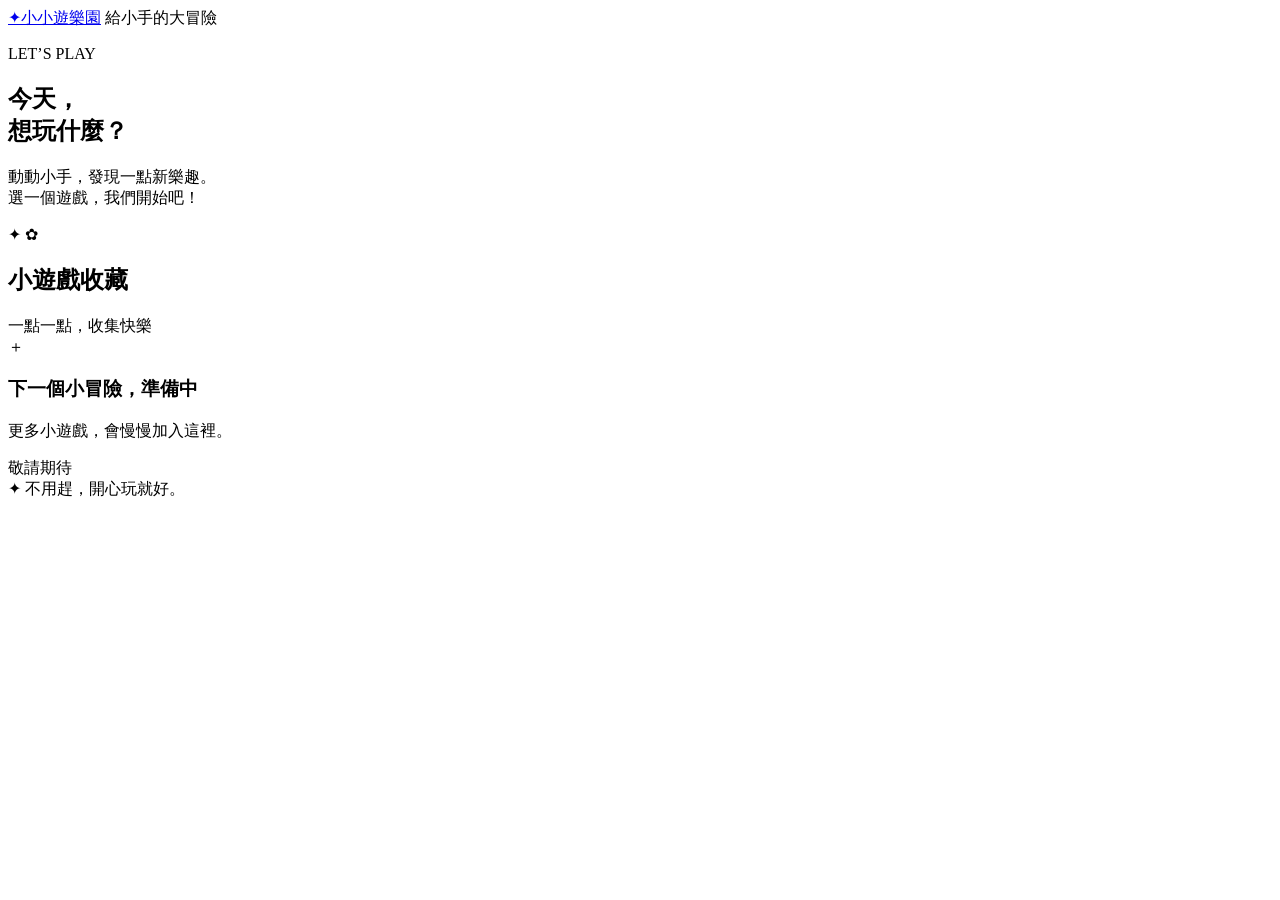
==== index.html @ 15d8ab73 "Prevent long-press text selection and context menus across games" ====
<!doctype html>
<html lang="zh-Hant">
<head>
  <meta charset="UTF-8" />
  <meta name="viewport" content="width=device-width, initial-scale=1, viewport-fit=cover" />
  <meta name="theme-color" content="#fff7e8" />
  <meta name="description" content="小小遊樂園：動動小手，一起玩小遊戲！一起玩牙醫、造型、料理和寵物洗澡，動動小手，發現新樂趣。" />
  <title>小小遊樂園 · 一起玩小遊戲</title>
  <link rel="stylesheet" href="home.css?v=10" />
<link rel="stylesheet" href="touch.css?v=26"><script src="touch.js?v=26" defer></script></head>
<body>
  <main class="home-shell">
    <header class="site-header">
      <a class="brand" href="index.html" aria-label="小小遊樂園首頁"><span class="brand-mark" aria-hidden="true">✦</span><span>小小遊樂園</span></a>
      <span class="header-note">給小手的大冒險</span>
    </header>
    <section class="welcome" aria-labelledby="welcomeTitle">
      <p class="eyebrow">LET’S PLAY</p>
      <h1 id="welcomeTitle">今天，<br />想玩<span class="highlight">什麼？</span></h1>
      <p class="welcome-copy">動動小手，發現一點新樂趣。<br />選一個遊戲，我們開始吧！</p>
      <span class="welcome-star" aria-hidden="true">✦</span>
      <span class="welcome-flower" aria-hidden="true">✿</span>
    </section>
    <section class="games-section" aria-labelledby="gamesTitle">
      <div class="section-title"><h2 id="gamesTitle">小遊戲收藏</h2><span>一點一點，收集快樂</span></div>
      <div class="games-grid" id="gamesList"></div>
      <noscript><p>先從<a href="games/dentist/">小小牙醫診所</a>開始玩吧！</p></noscript>
      <aside class="coming-soon" aria-label="更多遊戲即將加入"><span class="soon-symbol" aria-hidden="true">＋</span><div><h3>下一個小冒險，準備中</h3><p>更多小遊戲，會慢慢加入這裡。</p></div><span class="soon-badge">敬請期待</span></aside>
    </section>
    <footer><span aria-hidden="true">✦</span> 不用趕，開心玩就好。</footer>
  </main>
  <script src="home.js?v=23"></script>
</body>
</html>
---- touch.css ----
/* Keep long presses on game controls from selecting text or opening image callouts. */
html,body,body *{-webkit-user-select:none;user-select:none;-webkit-touch-callout:none}
input,textarea,[contenteditable]:not([contenteditable="false"]),[contenteditable]:not([contenteditable="false"]) *{-webkit-user-select:text;user-select:text;-webkit-touch-callout:default}
img,svg{-webkit-user-drag:none}
button,a,[role="button"]{touch-action:manipulation}
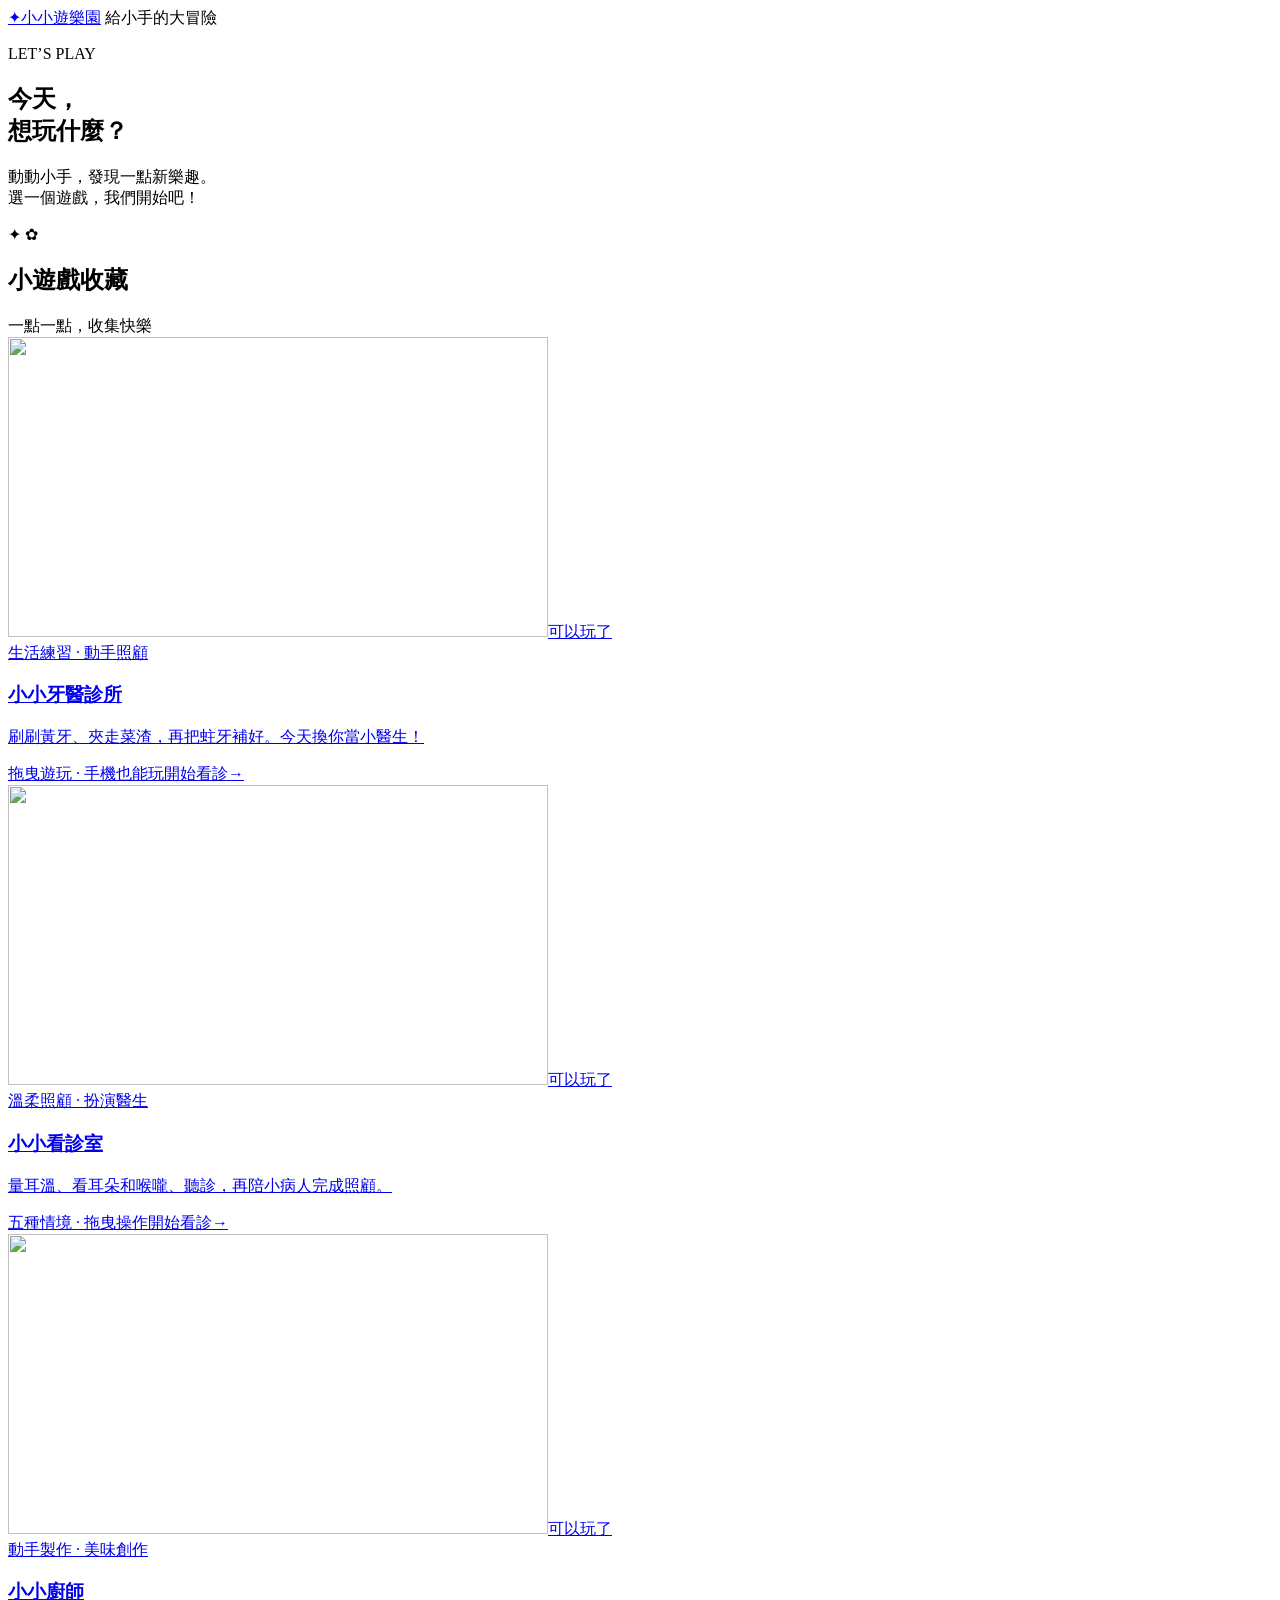
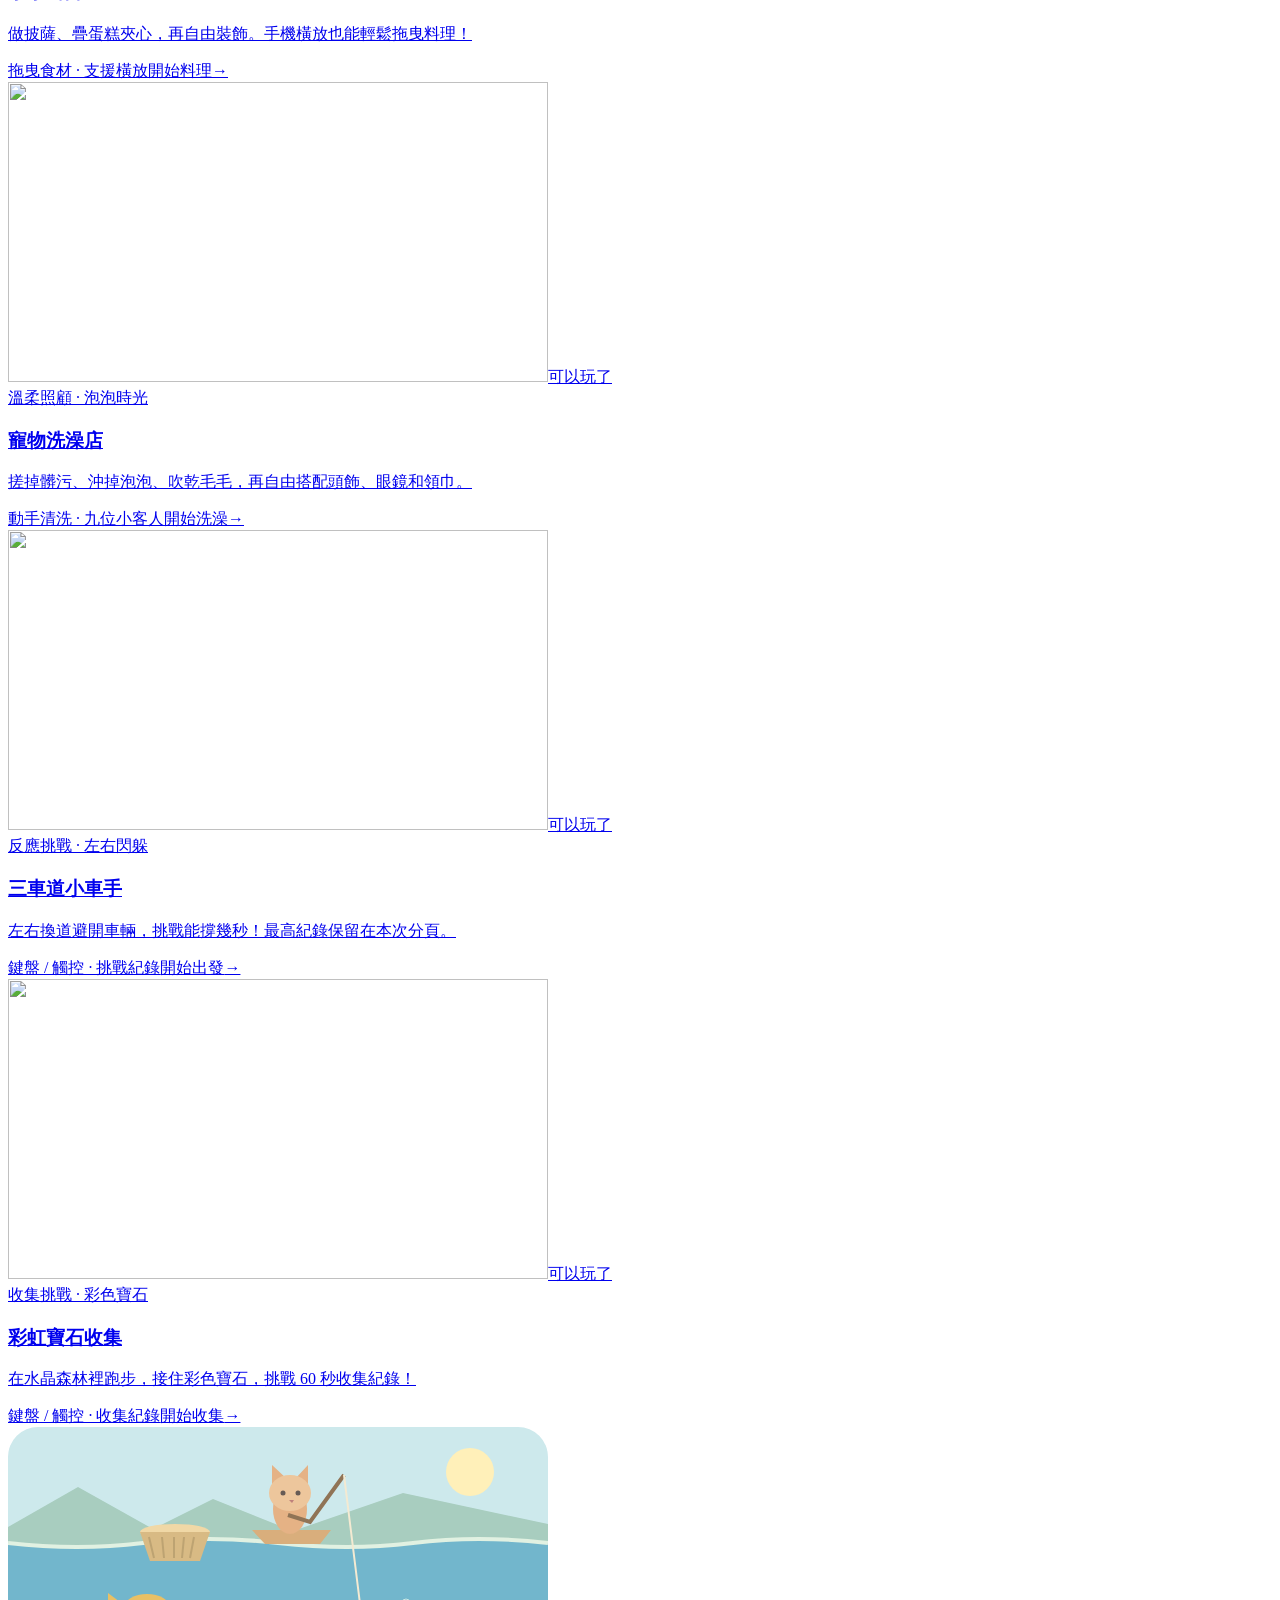
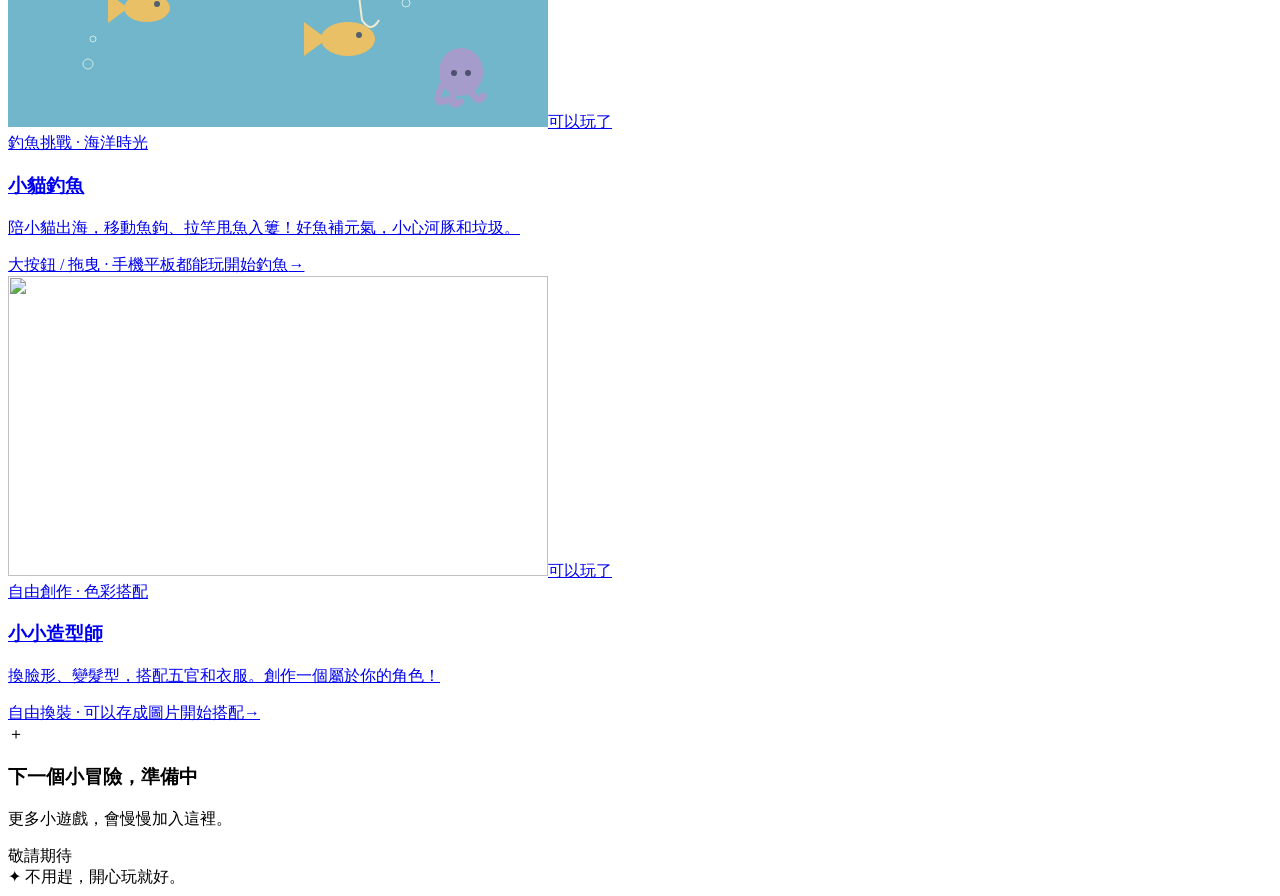
==== commit e62635d1: "Add original illustrated touch-friendly cat fishing game" ====
--- a/index.html
+++ b/index.html
@@ -29,6 +29,6 @@
     </section>
     <footer><span aria-hidden="true">✦</span> 不用趕，開心玩就好。</footer>
   </main>
-  <script src="home.js?v=23"></script>
+  <script src="home.js?v=29"></script>
 </body>
 </html>
--- a/touch.css
+++ b/touch.css
@@ -3,3 +3,6 @@
 input,textarea,[contenteditable]:not([contenteditable="false"]),[contenteditable]:not([contenteditable="false"]) *{-webkit-user-select:text;user-select:text;-webkit-touch-callout:default}
 img,svg{-webkit-user-drag:none}
 button,a,[role="button"]{touch-action:manipulation}
+
+/* Pair labels with large pictures, including on small touch screens. */
+.menu-icon{display:inline-flex;align-items:center;justify-content:center;flex-shrink:0;font-size:1.65em;line-height:1.2;vertical-align:middle;margin-right:5px;pointer-events:none}.menu-icon svg{display:block;width:44px;height:39px}.tab:has(.menu-icon),.wear-tab:has(.menu-icon){display:flex;align-items:center;justify-content:center;gap:3px}.chef-game .tab:has(.menu-icon){flex-direction:column}.chef-game .menu-icon{margin:0}.difficulty button:has(.menu-icon){display:inline-flex;align-items:center;justify-content:center;padding:5px 10px}.difficulty .menu-icon{font-size:1.2em}.doctor-game .tab:has(.menu-icon),[data-pet]:has(.menu-icon){flex-direction:column}.doctor-game .menu-icon,[data-pet] .menu-icon{margin:0}@media(orientation:landscape) and (max-height:600px){.menu-icon{font-size:1.3em}.menu-icon svg{width:26px;height:24px}.chef-game .tab:has(.menu-icon){flex-direction:row}.difficulty button:has(.menu-icon){padding:5px}.difficulty .menu-icon{margin-right:2px}}
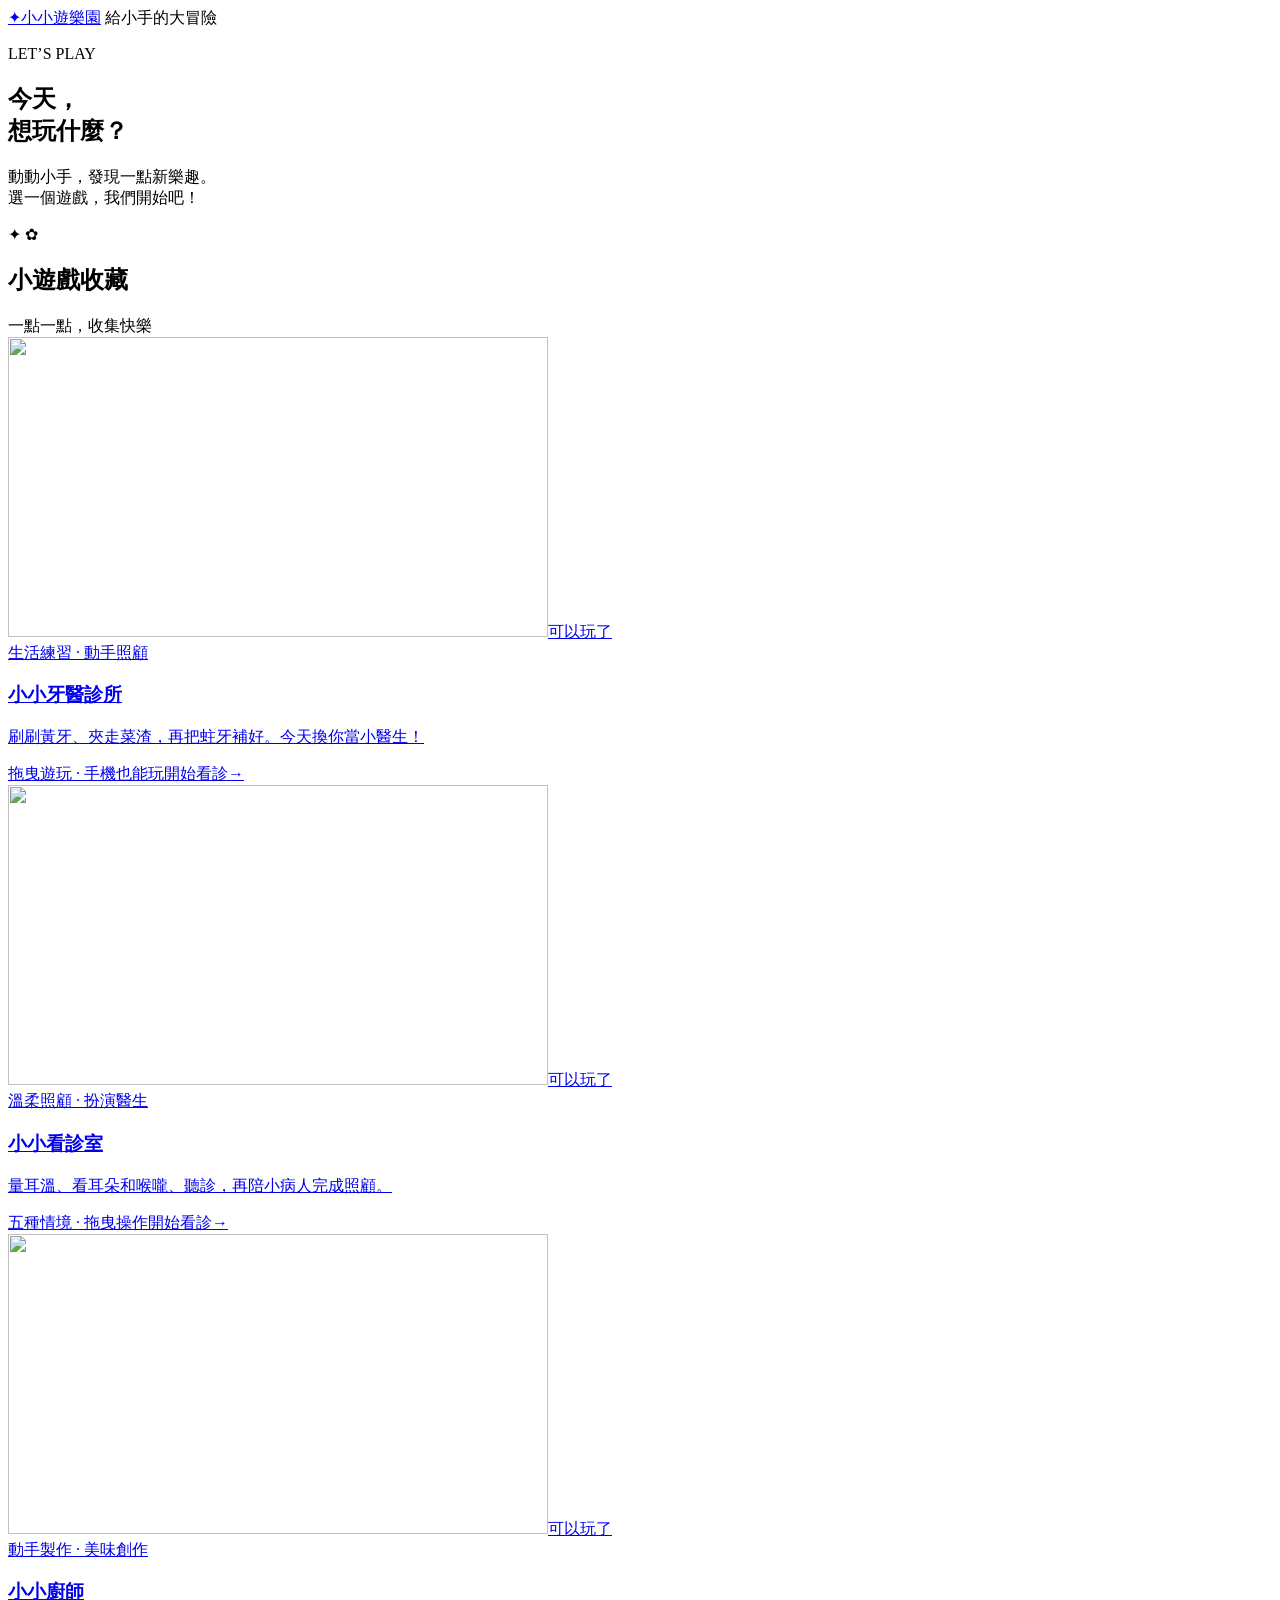
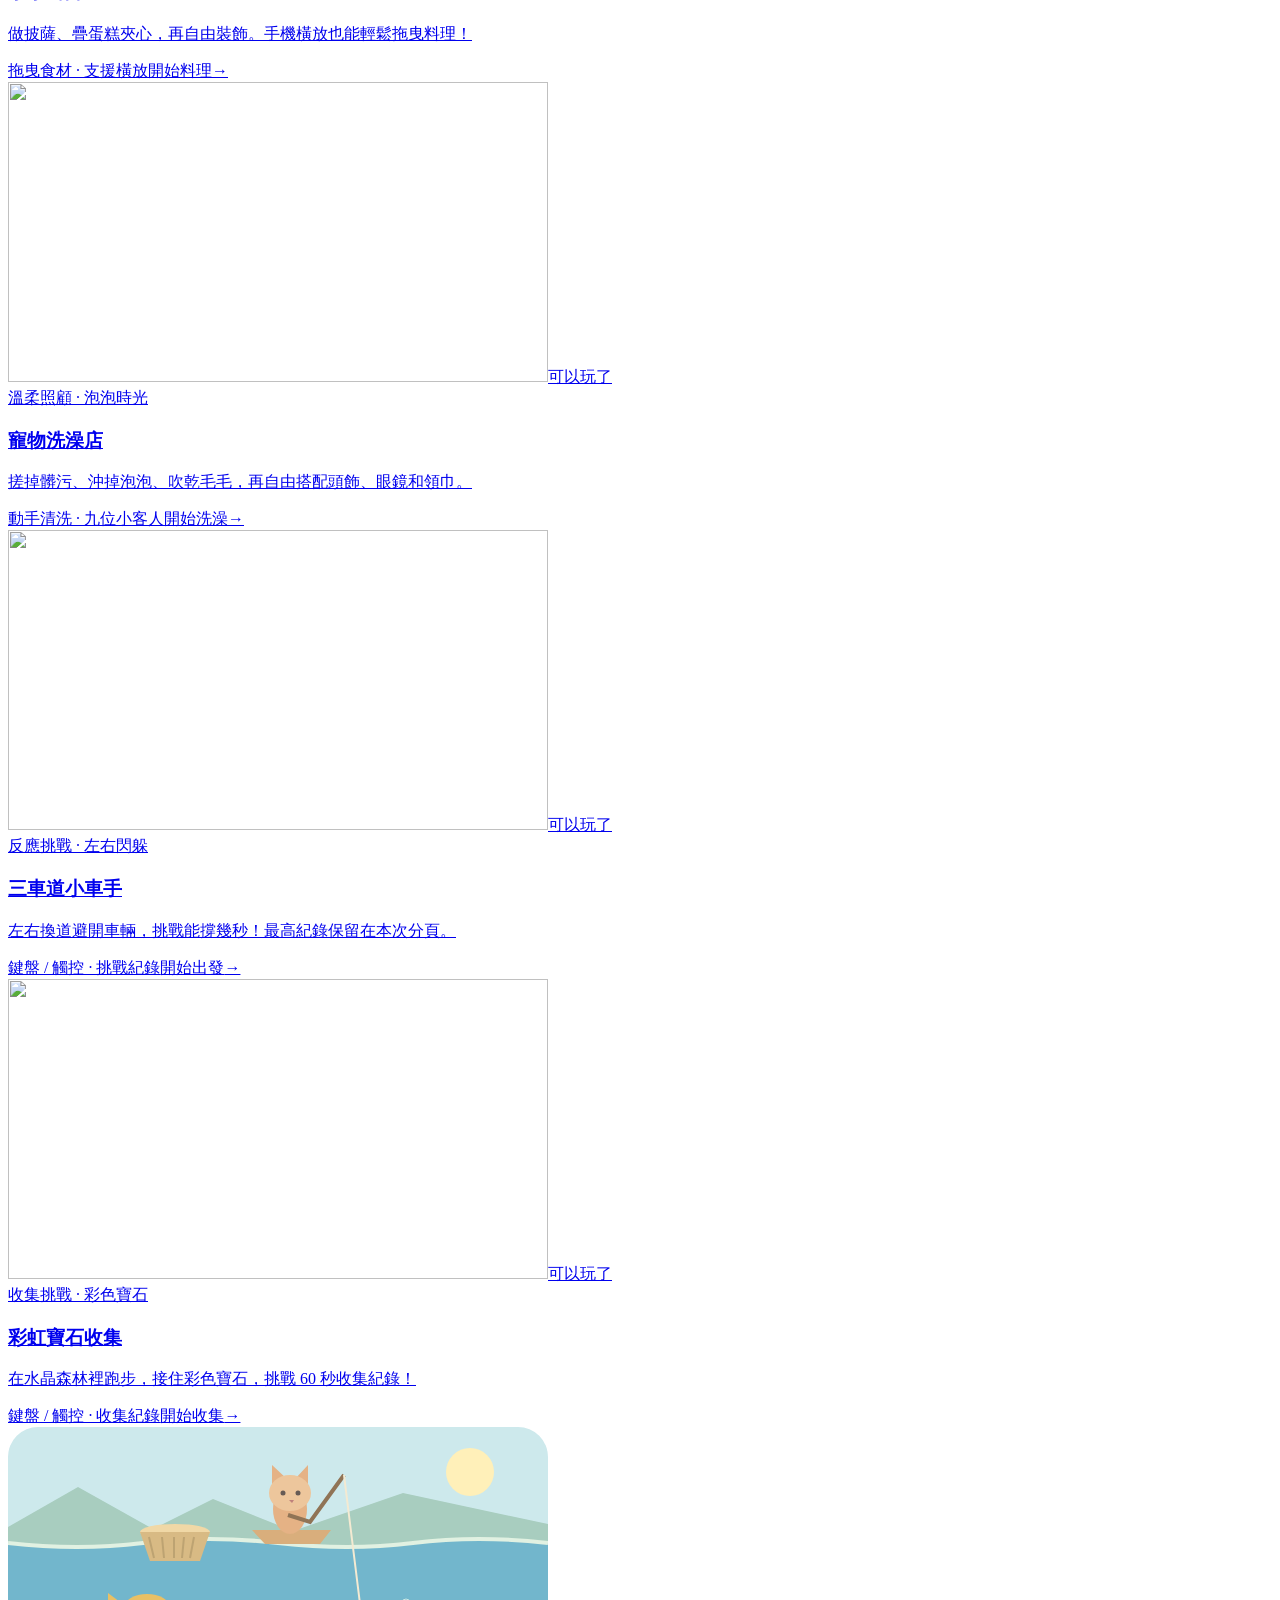
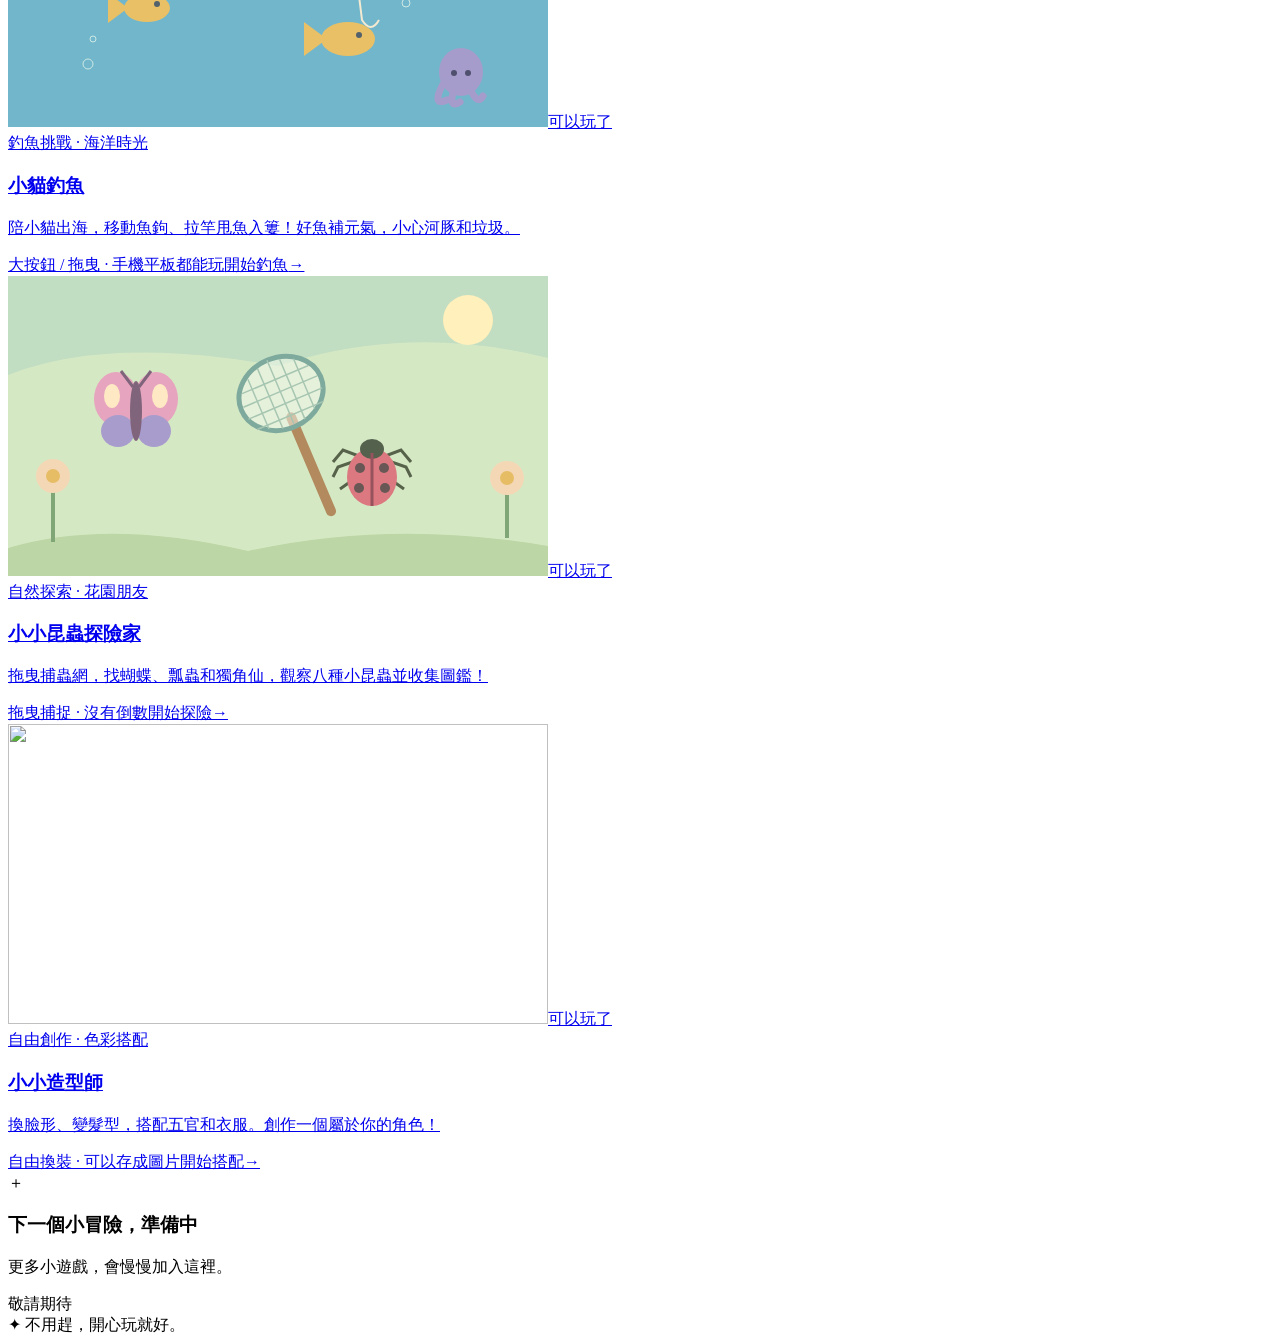
==== commit aecfc1d8: "Add touch-friendly insect garden with catch-and-release collection album" ====
--- a/index.html
+++ b/index.html
@@ -29,6 +29,6 @@
     </section>
     <footer><span aria-hidden="true">✦</span> 不用趕，開心玩就好。</footer>
   </main>
-  <script src="home.js?v=29"></script>
+  <script src="home.js?v=30"></script>
 </body>
 </html>
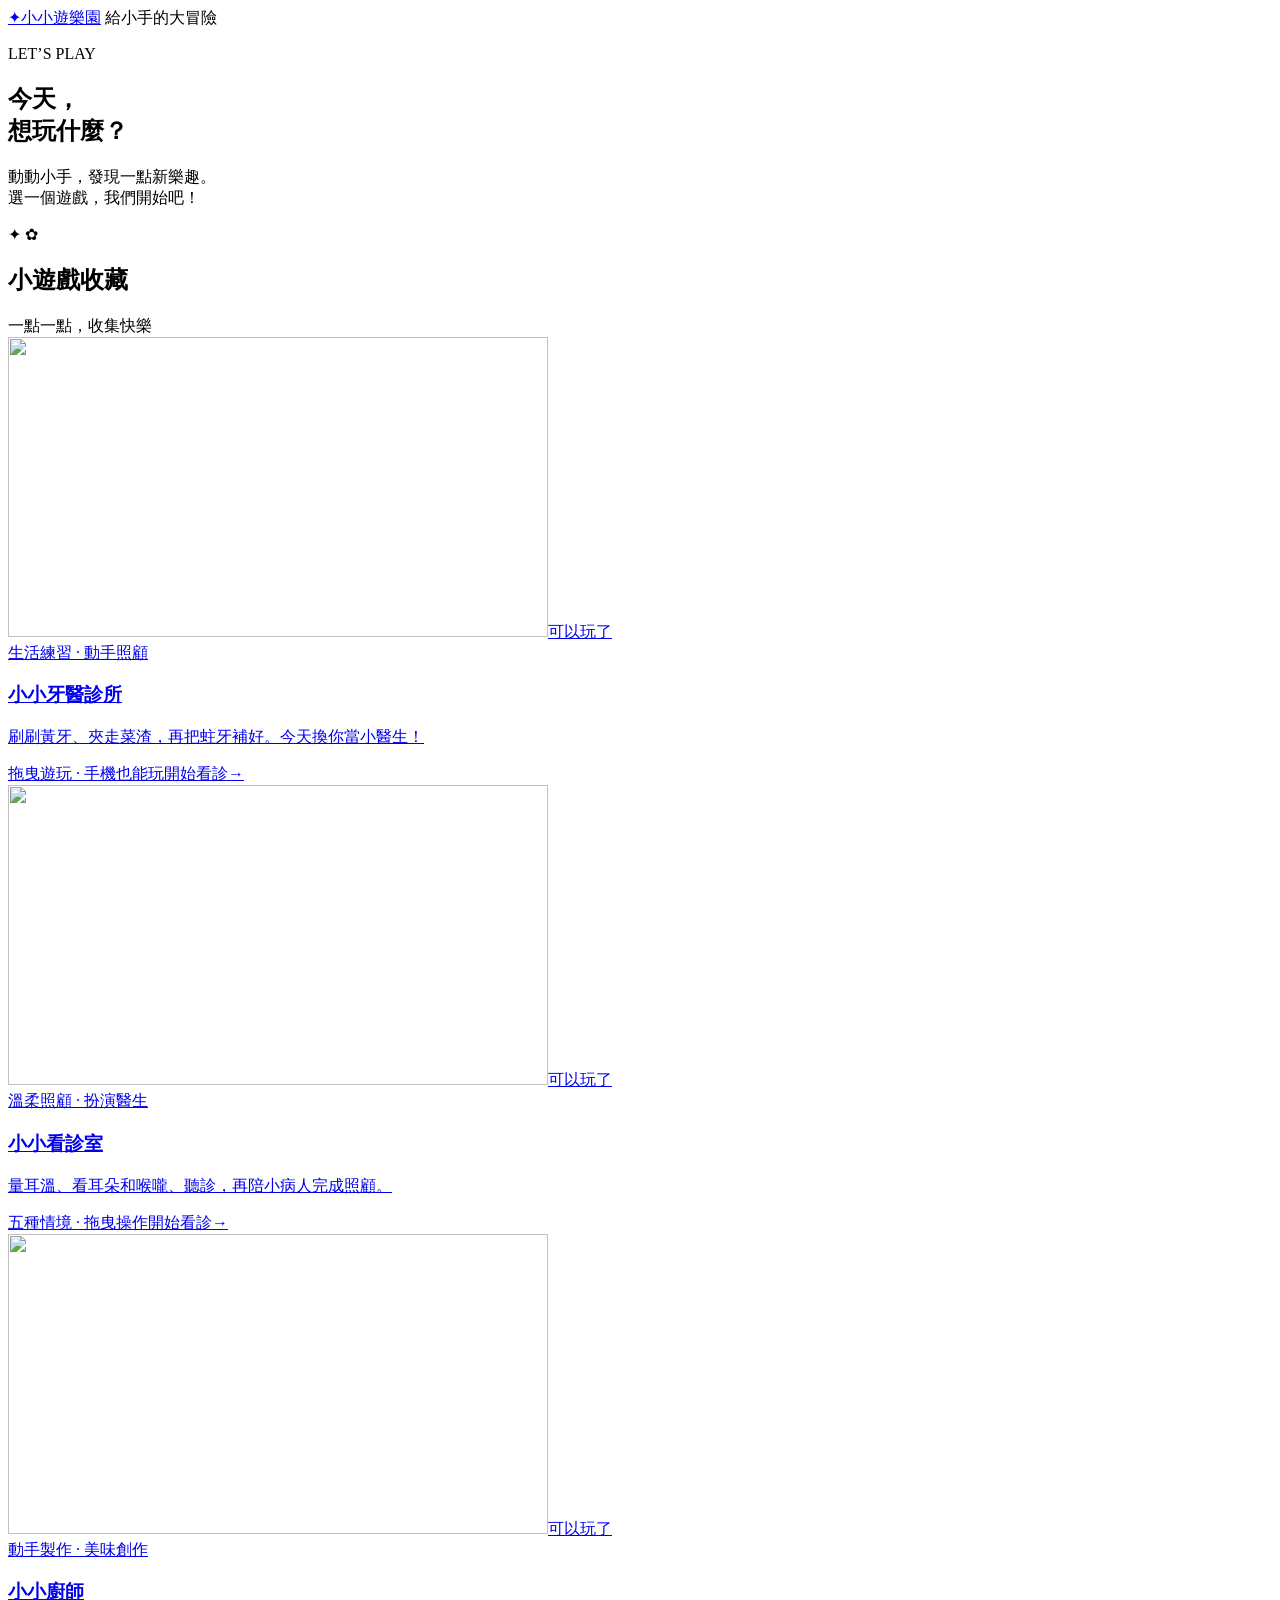
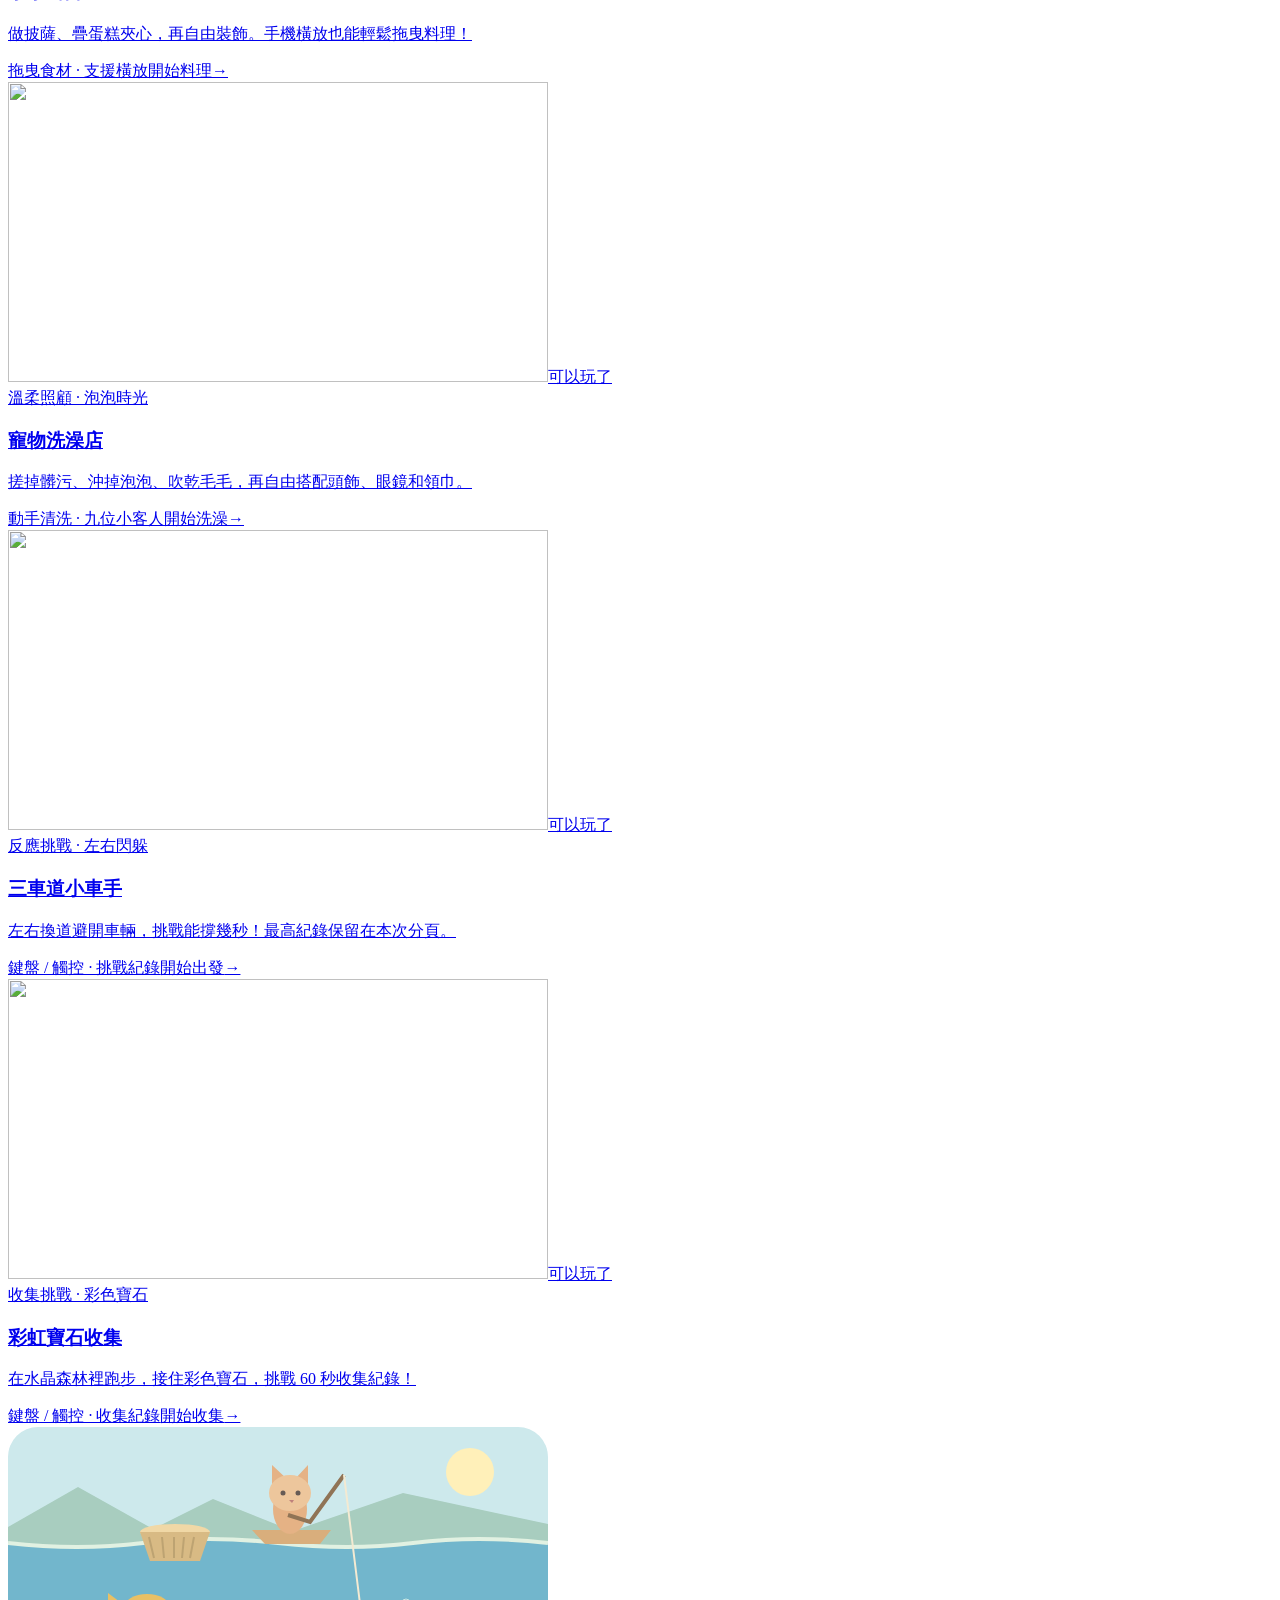
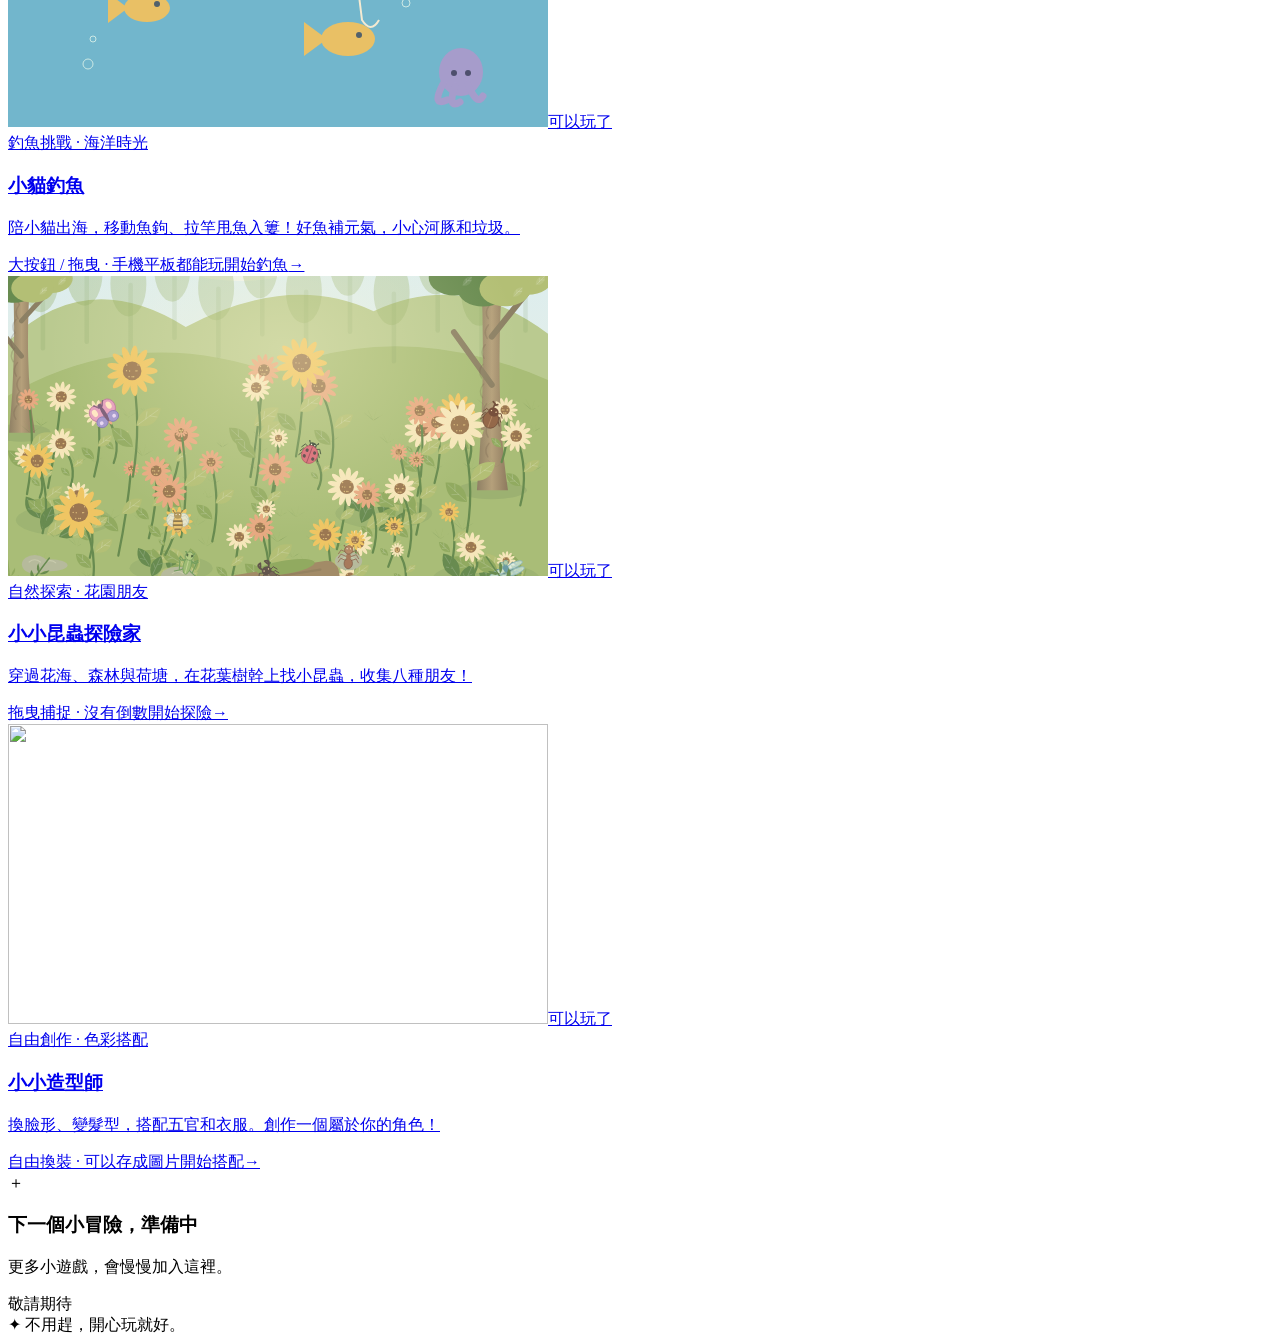
==== commit 52d8e81d: "Add five lush randomized insect habitats with tiny perched insects" ====
--- a/index.html
+++ b/index.html
@@ -29,6 +29,6 @@
     </section>
     <footer><span aria-hidden="true">✦</span> 不用趕，開心玩就好。</footer>
   </main>
-  <script src="home.js?v=30"></script>
+  <script src="home.js?v=31"></script>
 </body>
 </html>
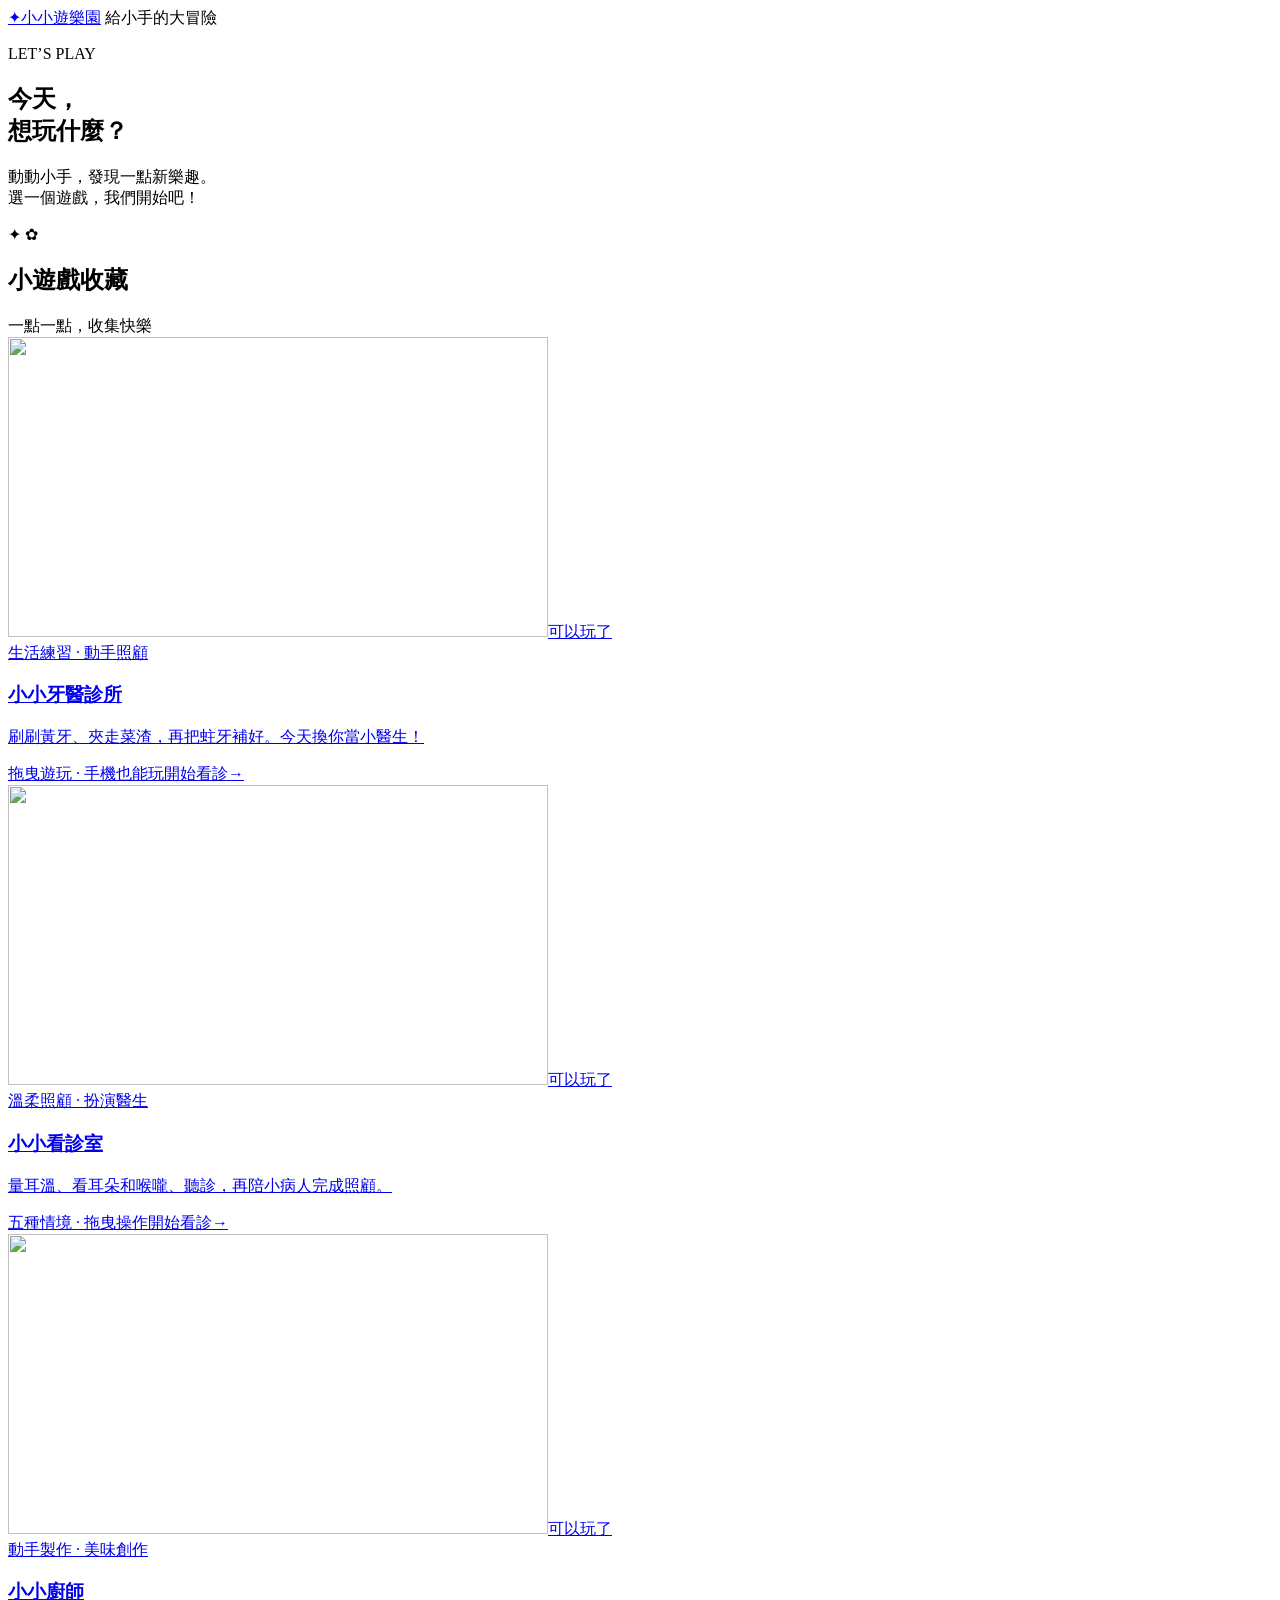
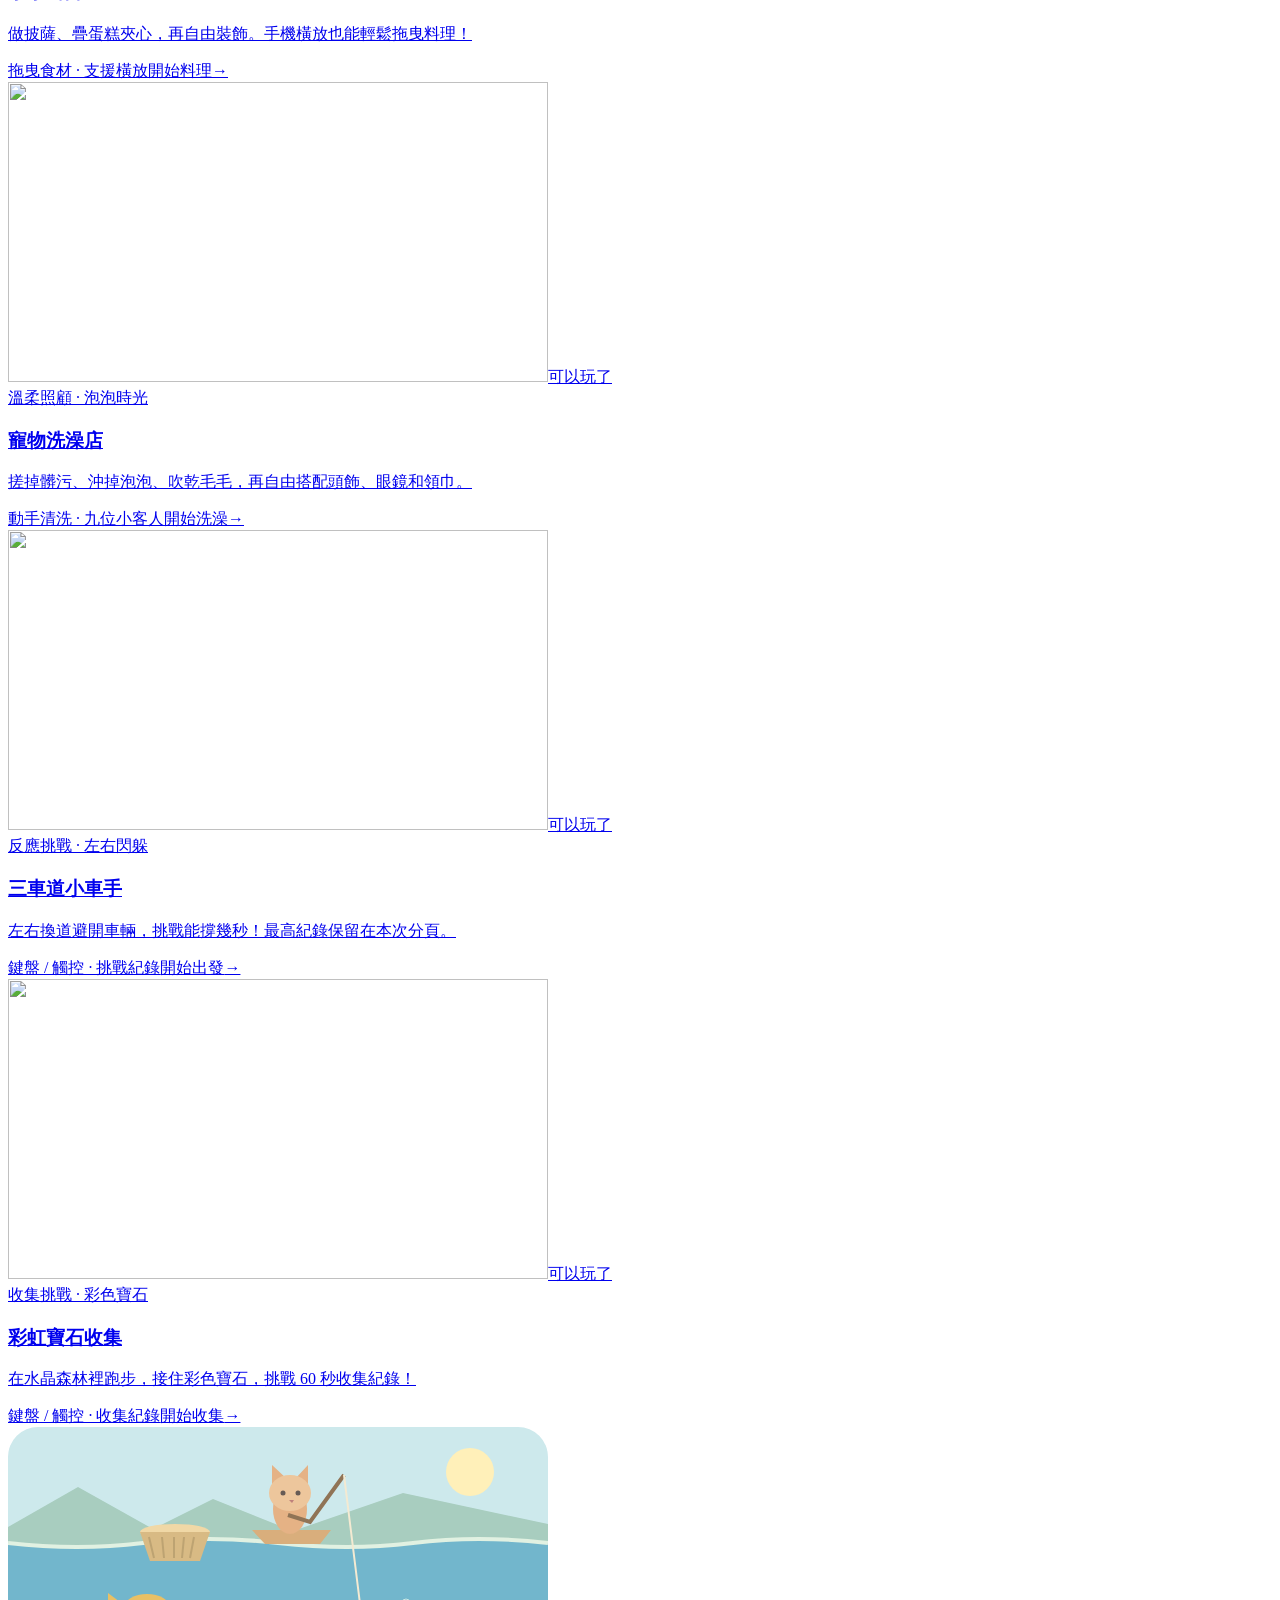
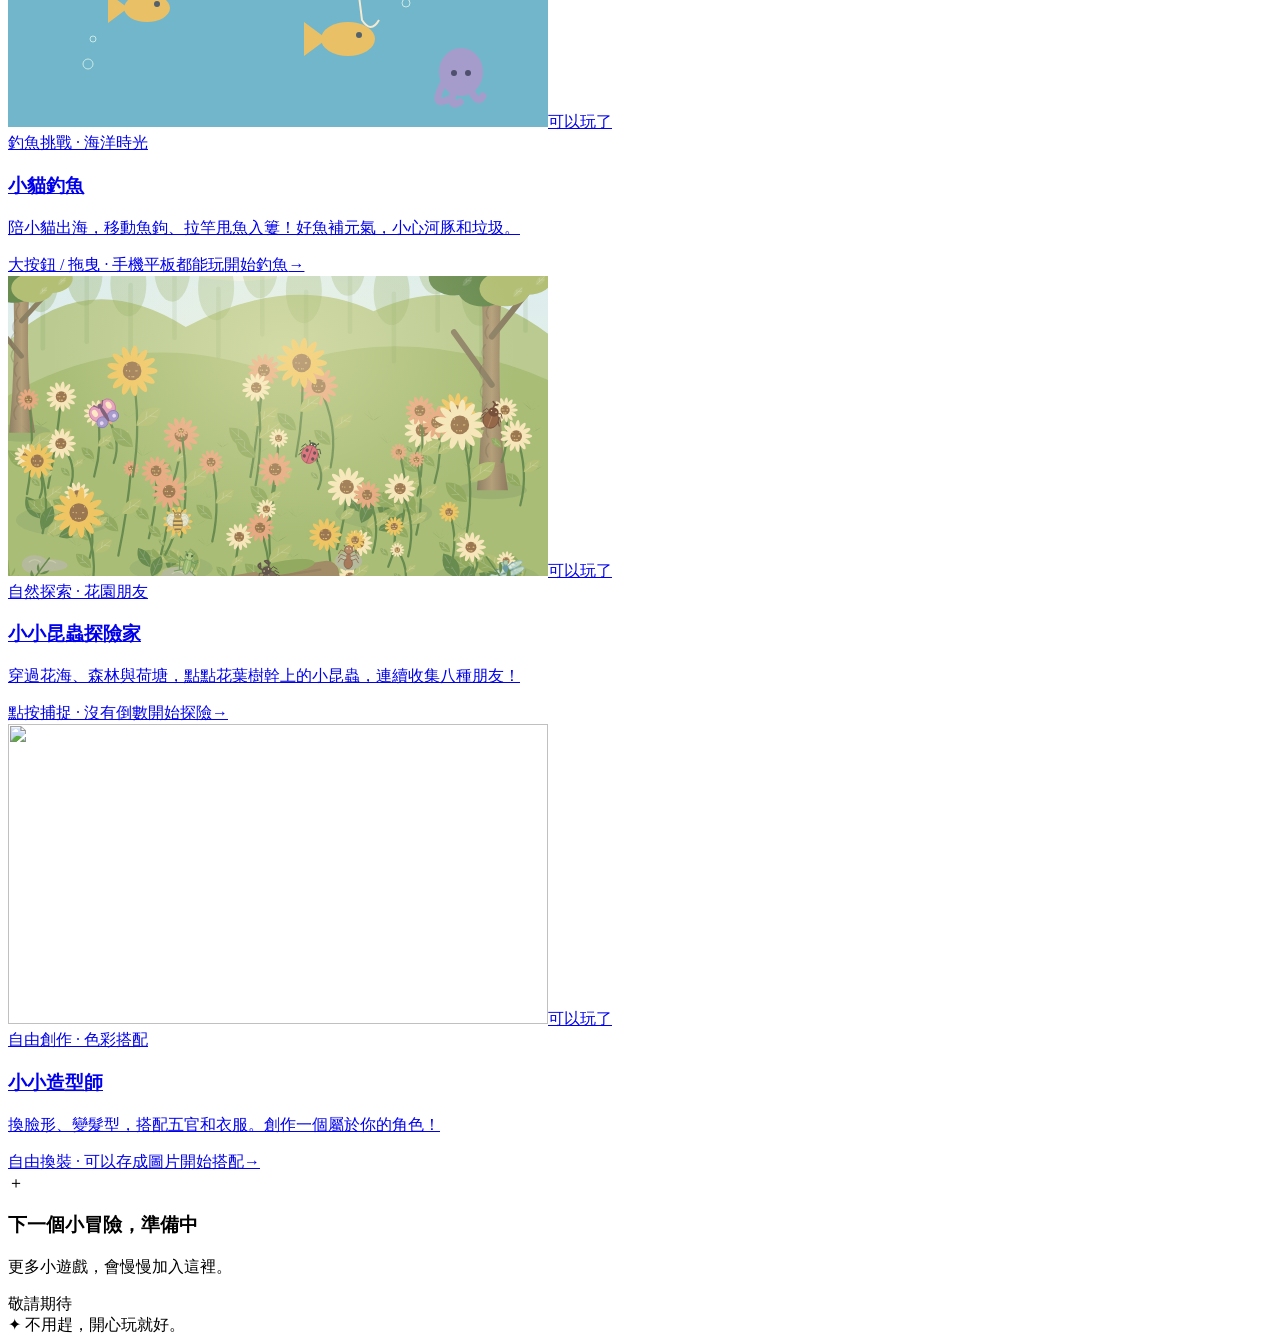
==== commit 9b487992: "Refine forest branches and enable continuous tap-to-catch net animations" ====
--- a/index.html
+++ b/index.html
@@ -29,6 +29,6 @@
     </section>
     <footer><span aria-hidden="true">✦</span> 不用趕，開心玩就好。</footer>
   </main>
-  <script src="home.js?v=31"></script>
+  <script src="home.js?v=32"></script>
 </body>
 </html>
